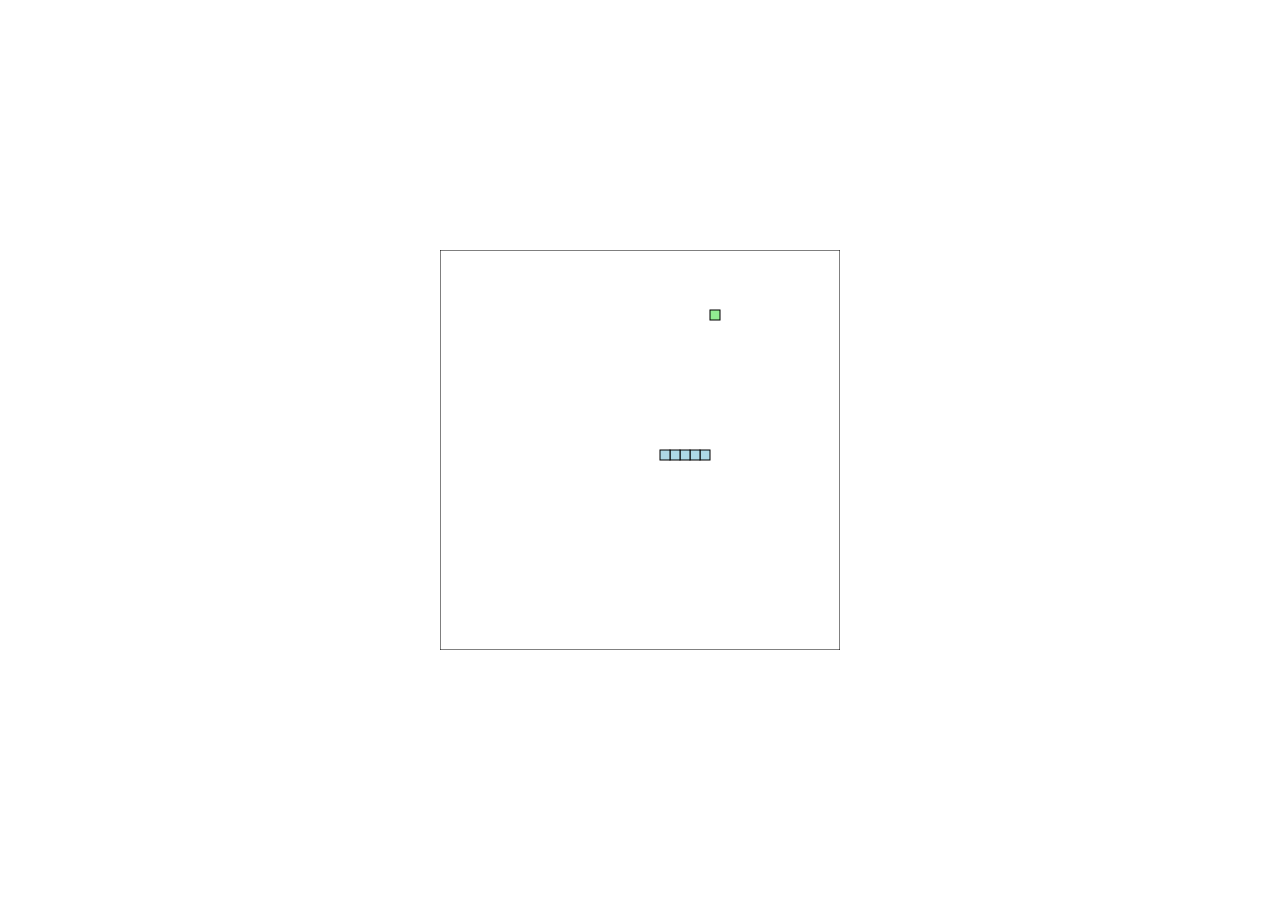
==== index.html @ a78a4b19 "initial commit" ====
<!DOCTYPE html>
<html>
  <head>
  	<title>My weekend project !</title>
  </head>

  <body>

    <canvas id="snakeboard" width="400" height="400"></canvas>

    <style>
      #snakeboard {
        position: absolute;
        top: 50%;
        left: 50%;
        transform: translate(-50%, -50%);
      }

    </style>
  </body>

  <script>
    const board_border = 'black';
    const board_background = "white";
    const snake_col = 'lightblue';
    const snake_border = 'darkblue';
    
    let snake = [
      {x: 200, y: 200},
      {x: 190, y: 200},
      {x: 180, y: 200},
      {x: 170, y: 200},
      {x: 160, y: 200}
    ]

    // True if changing direction
    let changing_direction = false;
    // Horizontal velocity
    let food_x;
    let food_y;
    let dx = 10;
    // Vertical velocity
    let dy = 0;
    
    
    // Get the canvas element
    const snakeboard = document.getElementById("snakeboard");
    // Return a two dimensional drawing context
    const snakeboard_ctx = snakeboard.getContext("2d");
    // Start game
    main();

    gen_food();

    document.addEventListener("keydown", change_direction);
    
    // main function called repeatedly to keep the game running
    function main() {

        if (has_game_ended()) return;

        changing_direction = false;
        setTimeout(function onTick() {
        clear_board();
        drawFood();
        move_snake();
        drawSnake();
        // Repeat
        main();
      }, 100)
    }
    
    // draw a border around the canvas
    function clear_board() {
      //  Select the colour to fill the drawing
      snakeboard_ctx.fillStyle = board_background;
      //  Select the colour for the border of the canvas
      snakeboard_ctx.strokestyle = board_border;
      // Draw a "filled" rectangle to cover the entire canvas
      snakeboard_ctx.fillRect(0, 0, snakeboard.width, snakeboard.height);
      // Draw a "border" around the entire canvas
      snakeboard_ctx.strokeRect(0, 0, snakeboard.width, snakeboard.height);
    }
    
    // Draw the snake on the canvas
    function drawSnake() {
      // Draw each part
      snake.forEach(drawSnakePart)
    }

    function drawFood() {
      snakeboard_ctx.fillStyle = 'lightgreen';
      snakeboard_ctx.strokestyle = 'darkgreen';
      snakeboard_ctx.fillRect(food_x, food_y, 10, 10);
      snakeboard_ctx.strokeRect(food_x, food_y, 10, 10);
    }
    
    // Draw one snake part
    function drawSnakePart(snakePart) {

      // Set the colour of the snake part
      snakeboard_ctx.fillStyle = snake_col;
      // Set the border colour of the snake part
      snakeboard_ctx.strokestyle = snake_border;
      // Draw a "filled" rectangle to represent the snake part at the coordinates
      // the part is located
      snakeboard_ctx.fillRect(snakePart.x, snakePart.y, 10, 10);
      // Draw a border around the snake part
      snakeboard_ctx.strokeRect(snakePart.x, snakePart.y, 10, 10);
    }

    function has_game_ended() {
      for (let i = 4; i < snake.length; i++) {
        if (snake[i].x === snake[0].x && snake[i].y === snake[0].y) return true
      }
      const hitLeftWall = snake[0].x < 0;
      const hitRightWall = snake[0].x > snakeboard.width - 10;
      const hitToptWall = snake[0].y < 0;
      const hitBottomWall = snake[0].y > snakeboard.height - 10;
      return hitLeftWall || hitRightWall || hitToptWall || hitBottomWall
    }

    function random_food(min, max) {
      return Math.round((Math.random() * (max-min) + min) / 10) * 10;
    }

    function gen_food() {
      // Generate a random number the food x-coordinate
      food_x = random_food(0, snakeboard.width - 10);
      // Generate a random number for the food y-coordinate
      food_y = random_food(0, snakeboard.height - 10);
      // if the new food location is where the snake currently is, generate a new food location
      snake.forEach(function has_snake_eaten_food(part) {
        const has_eaten = part.x == food_x && part.y == food_y;
        if (has_eaten) gen_food();
      });
    }

    function change_direction(event) {
      const LEFT_KEY = 37;
      const RIGHT_KEY = 39;
      const UP_KEY = 38;
      const DOWN_KEY = 40;
      
    // Prevent the snake from reversing
    
      if (changing_direction) return;
      changing_direction = true;
      const keyPressed = event.keyCode;
      const goingUp = dy === -10;
      const goingDown = dy === 10;
      const goingRight = dx === 10;
      const goingLeft = dx === -10;
      if (keyPressed === LEFT_KEY && !goingRight) {
        dx = -10;
        dy = 0;
      }
      if (keyPressed === UP_KEY && !goingDown) {
        dx = 0;
        dy = -10;
      }
      if (keyPressed === RIGHT_KEY && !goingLeft) {
        dx = 10;
        dy = 0;
      }
      if (keyPressed === DOWN_KEY && !goingUp) {
        dx = 0;
        dy = 10;
      }
    }

    function move_snake() {
      // Create the new Snake's head
      const head = {x: snake[0].x + dx, y: snake[0].y + dy};
      // Add the new head to the beginning of snake body
      snake.unshift(head);
      const has_eaten_food = snake[0].x === food_x && snake[0].y === food_y;
      if (has_eaten_food) {

        // Display score on screen
        window.location.replace('https://www.youtube.com/watch?v=dQw4w9WgXcQ');
      } else {
        // Remove the last part of snake body
        snake.pop();
      }
    }
    
  </script>
  <script>
    document.addEventListener("DOMContentLoaded", function () {
        pTag = document.querySelector("div");
        newVal = document.createElement("p");
        newVal.innerHTML = '';
        pTag.appendChild(newVal);
    });
  </script>
</html>
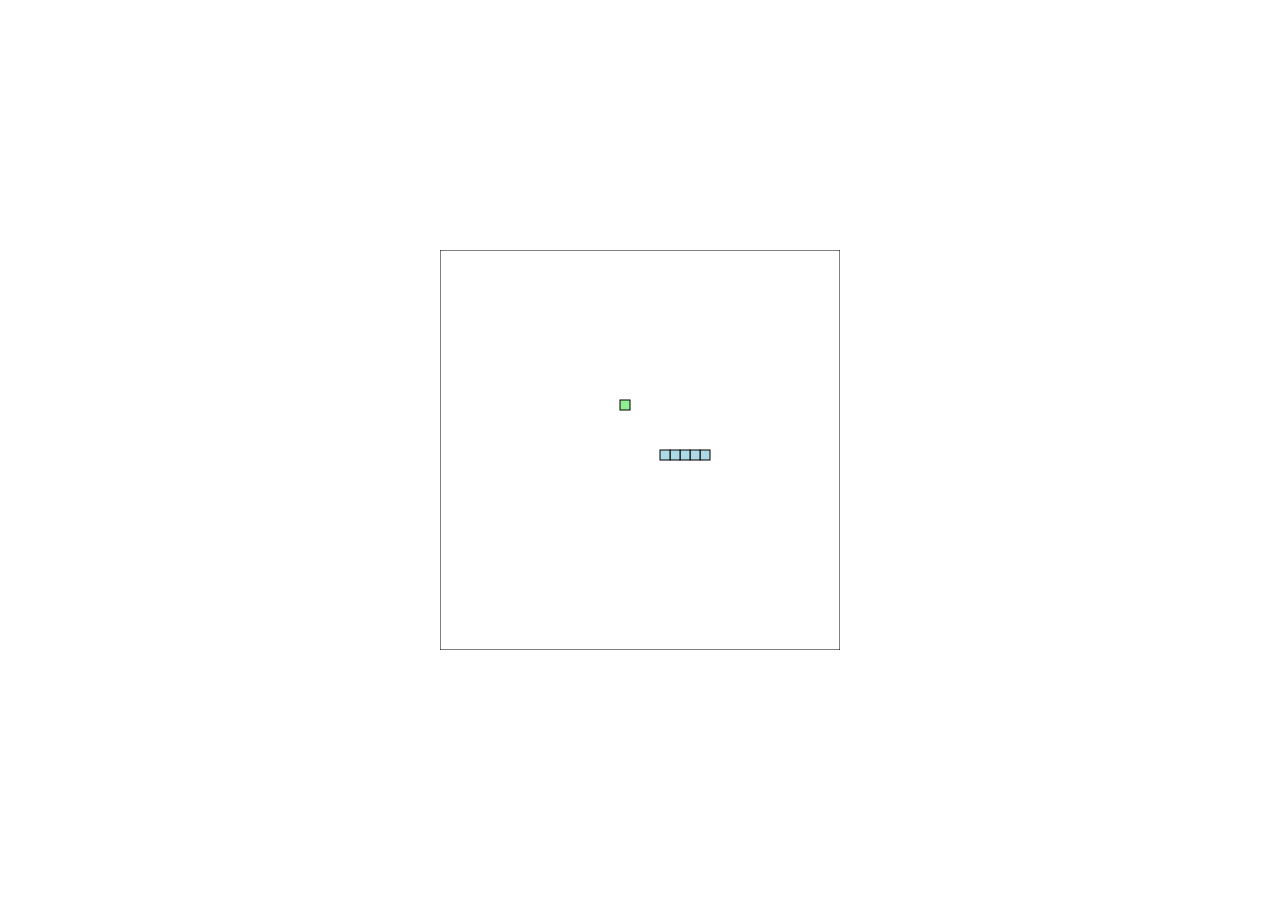
==== commit 7a25b95a: "Add files via upload" ====
--- a/index.html
+++ b/index.html
@@ -1,7 +1,7 @@
 <!DOCTYPE html>
 <html>
   <head>
-  	<title>My weekend project !</title>
+  	<title>Snake Game</title>
   </head>
 
   <body>
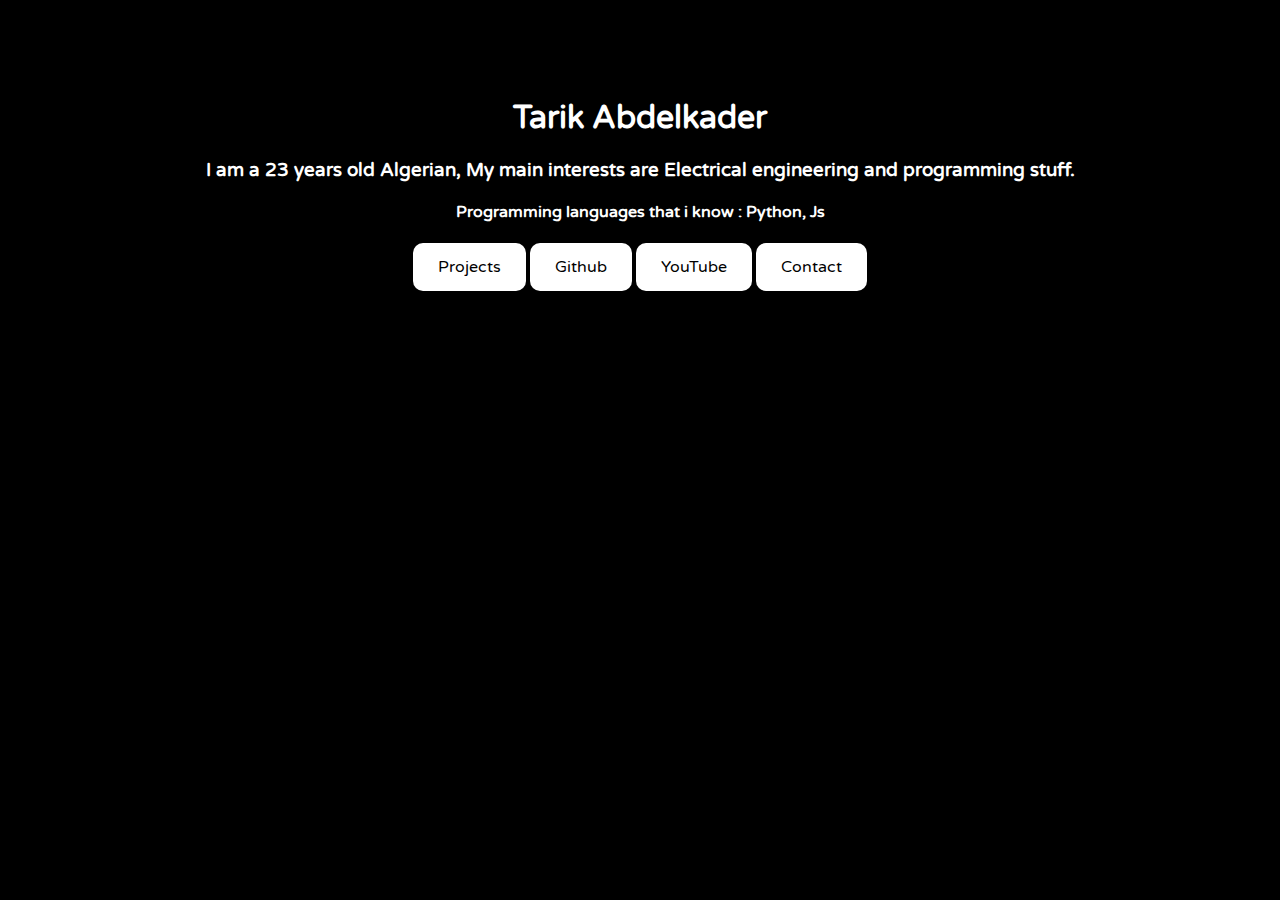
==== commit 667239d7: "Initial commit" ====
--- a/index.html
+++ b/index.html
@@ -1,197 +1,26 @@
 <!DOCTYPE html>
-<html>
-  <head>
-  	<title>Snake Game</title>
-  </head>
+<html lang="en">
 
-  <body>
+<head>
+    <meta charset="UTF-8">
+    <meta name="viewport" content="width=device-width, initial-scale=1.0">
+    <link rel="stylesheet" type="text/css" href="index.css" />
+    <title>Home</title>
+</head>
 
-    <canvas id="snakeboard" width="400" height="400"></canvas>
+<body>
+    <div class="vertical-center">
+        <h1 class="center white">Tarik Abdelkader</h1>
+        <h3 class="center white">I am a 23 years old Algerian, My main interests are Electrical engineering and
+            programming stuff.</h3>
+        <h4 class="center white">Programming languages that i know : Python, Js</h4>
+        <ul class="link center">
+            <a href="projects.html">Projects</a>
+            <a href="https://github.com/tarikko">Github</a>
+            <a href="https://www.youtube.com/channel/UC5uTHDI3Y3Z_gS5xnyrJRMg/featured">YouTube</a>
+            <a href="contacts.html">Contact</a>
+        </ul>
+    </div>
+</body>
 
-    <style>
-      #snakeboard {
-        position: absolute;
-        top: 50%;
-        left: 50%;
-        transform: translate(-50%, -50%);
-      }
-
-    </style>
-  </body>
-
-  <script>
-    const board_border = 'black';
-    const board_background = "white";
-    const snake_col = 'lightblue';
-    const snake_border = 'darkblue';
-    
-    let snake = [
-      {x: 200, y: 200},
-      {x: 190, y: 200},
-      {x: 180, y: 200},
-      {x: 170, y: 200},
-      {x: 160, y: 200}
-    ]
-
-    // True if changing direction
-    let changing_direction = false;
-    // Horizontal velocity
-    let food_x;
-    let food_y;
-    let dx = 10;
-    // Vertical velocity
-    let dy = 0;
-    
-    
-    // Get the canvas element
-    const snakeboard = document.getElementById("snakeboard");
-    // Return a two dimensional drawing context
-    const snakeboard_ctx = snakeboard.getContext("2d");
-    // Start game
-    main();
-
-    gen_food();
-
-    document.addEventListener("keydown", change_direction);
-    
-    // main function called repeatedly to keep the game running
-    function main() {
-
-        if (has_game_ended()) return;
-
-        changing_direction = false;
-        setTimeout(function onTick() {
-        clear_board();
-        drawFood();
-        move_snake();
-        drawSnake();
-        // Repeat
-        main();
-      }, 100)
-    }
-    
-    // draw a border around the canvas
-    function clear_board() {
-      //  Select the colour to fill the drawing
-      snakeboard_ctx.fillStyle = board_background;
-      //  Select the colour for the border of the canvas
-      snakeboard_ctx.strokestyle = board_border;
-      // Draw a "filled" rectangle to cover the entire canvas
-      snakeboard_ctx.fillRect(0, 0, snakeboard.width, snakeboard.height);
-      // Draw a "border" around the entire canvas
-      snakeboard_ctx.strokeRect(0, 0, snakeboard.width, snakeboard.height);
-    }
-    
-    // Draw the snake on the canvas
-    function drawSnake() {
-      // Draw each part
-      snake.forEach(drawSnakePart)
-    }
-
-    function drawFood() {
-      snakeboard_ctx.fillStyle = 'lightgreen';
-      snakeboard_ctx.strokestyle = 'darkgreen';
-      snakeboard_ctx.fillRect(food_x, food_y, 10, 10);
-      snakeboard_ctx.strokeRect(food_x, food_y, 10, 10);
-    }
-    
-    // Draw one snake part
-    function drawSnakePart(snakePart) {
-
-      // Set the colour of the snake part
-      snakeboard_ctx.fillStyle = snake_col;
-      // Set the border colour of the snake part
-      snakeboard_ctx.strokestyle = snake_border;
-      // Draw a "filled" rectangle to represent the snake part at the coordinates
-      // the part is located
-      snakeboard_ctx.fillRect(snakePart.x, snakePart.y, 10, 10);
-      // Draw a border around the snake part
-      snakeboard_ctx.strokeRect(snakePart.x, snakePart.y, 10, 10);
-    }
-
-    function has_game_ended() {
-      for (let i = 4; i < snake.length; i++) {
-        if (snake[i].x === snake[0].x && snake[i].y === snake[0].y) return true
-      }
-      const hitLeftWall = snake[0].x < 0;
-      const hitRightWall = snake[0].x > snakeboard.width - 10;
-      const hitToptWall = snake[0].y < 0;
-      const hitBottomWall = snake[0].y > snakeboard.height - 10;
-      return hitLeftWall || hitRightWall || hitToptWall || hitBottomWall
-    }
-
-    function random_food(min, max) {
-      return Math.round((Math.random() * (max-min) + min) / 10) * 10;
-    }
-
-    function gen_food() {
-      // Generate a random number the food x-coordinate
-      food_x = random_food(0, snakeboard.width - 10);
-      // Generate a random number for the food y-coordinate
-      food_y = random_food(0, snakeboard.height - 10);
-      // if the new food location is where the snake currently is, generate a new food location
-      snake.forEach(function has_snake_eaten_food(part) {
-        const has_eaten = part.x == food_x && part.y == food_y;
-        if (has_eaten) gen_food();
-      });
-    }
-
-    function change_direction(event) {
-      const LEFT_KEY = 37;
-      const RIGHT_KEY = 39;
-      const UP_KEY = 38;
-      const DOWN_KEY = 40;
-      
-    // Prevent the snake from reversing
-    
-      if (changing_direction) return;
-      changing_direction = true;
-      const keyPressed = event.keyCode;
-      const goingUp = dy === -10;
-      const goingDown = dy === 10;
-      const goingRight = dx === 10;
-      const goingLeft = dx === -10;
-      if (keyPressed === LEFT_KEY && !goingRight) {
-        dx = -10;
-        dy = 0;
-      }
-      if (keyPressed === UP_KEY && !goingDown) {
-        dx = 0;
-        dy = -10;
-      }
-      if (keyPressed === RIGHT_KEY && !goingLeft) {
-        dx = 10;
-        dy = 0;
-      }
-      if (keyPressed === DOWN_KEY && !goingUp) {
-        dx = 0;
-        dy = 10;
-      }
-    }
-
-    function move_snake() {
-      // Create the new Snake's head
-      const head = {x: snake[0].x + dx, y: snake[0].y + dy};
-      // Add the new head to the beginning of snake body
-      snake.unshift(head);
-      const has_eaten_food = snake[0].x === food_x && snake[0].y === food_y;
-      if (has_eaten_food) {
-
-        // Display score on screen
-        window.location.replace('https://www.youtube.com/watch?v=dQw4w9WgXcQ');
-      } else {
-        // Remove the last part of snake body
-        snake.pop();
-      }
-    }
-    
-  </script>
-  <script>
-    document.addEventListener("DOMContentLoaded", function () {
-        pTag = document.querySelector("div");
-        newVal = document.createElement("p");
-        newVal.innerHTML = '';
-        pTag.appendChild(newVal);
-    });
-  </script>
 </html>--- a/index.css
+++ b/index.css
@@ -0,0 +1,35 @@
+body {
+    background-color: black;
+    font-family: 'main-font';
+}
+.center {
+    text-align: center;
+}
+.white {
+    color: white;
+}
+.link {
+    padding: 0;
+}
+.link > a:hover, .link > a:active {
+    background-color: red;
+    transition: background-color 0.4s;
+}
+.link > a{
+    padding: 14px 25px;
+    text-decoration: none;
+    display: inline-block;
+    text-align: center;
+    color: black;
+    border-radius: 10px;
+    transition: background-color 0.4s;
+    background-color: white;
+}
+.vertical-center {
+    padding: 70px 0;
+    position: relative;
+}
+@font-face {
+    font-family: 'main-font';
+    src: url('fonts/VarelaRound-Regular.ttf');
+}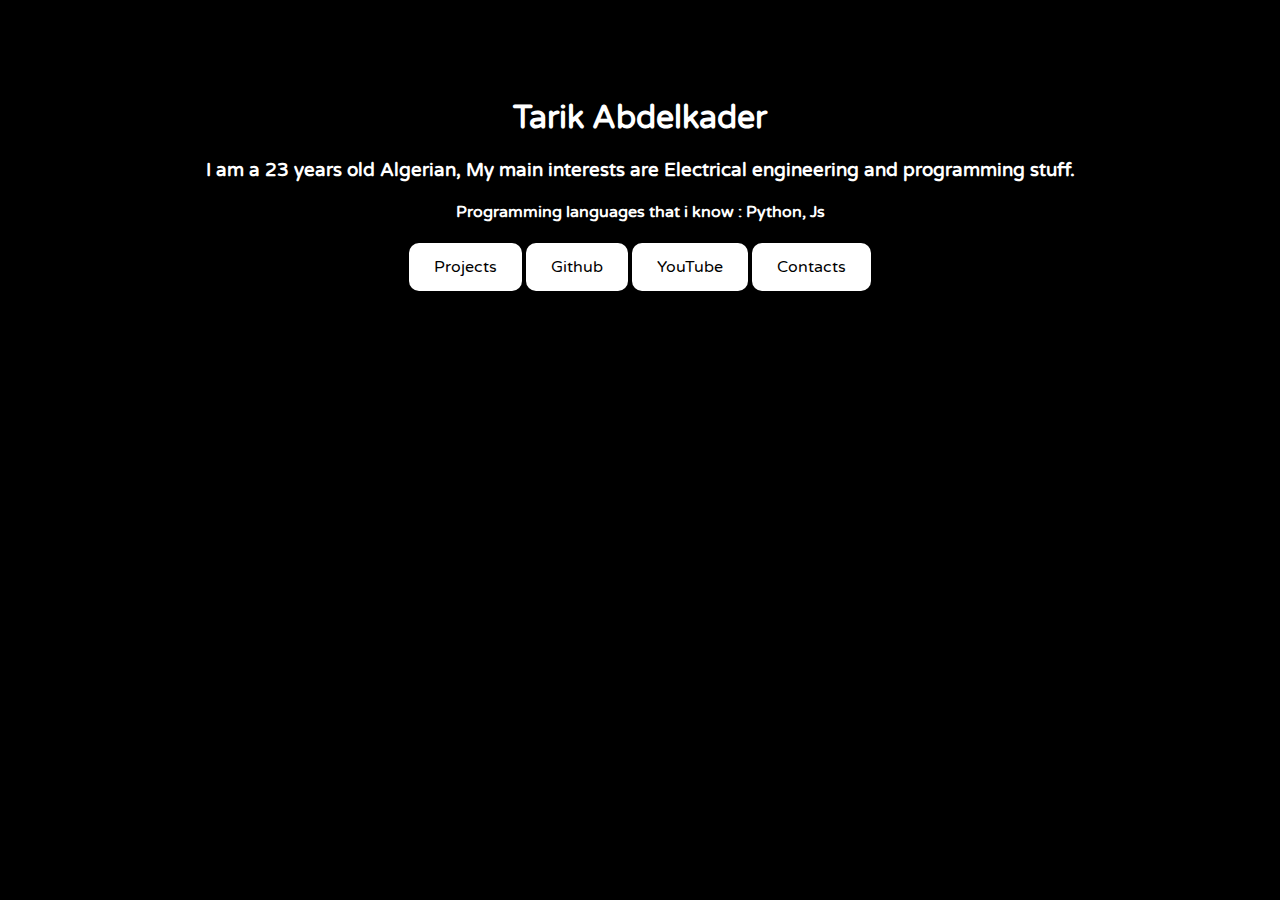
==== commit 3ab8f3cc: "Initial commit" ====
--- a/index.html
+++ b/index.html
@@ -18,7 +18,7 @@
             <a href="projects.html">Projects</a>
             <a href="https://github.com/tarikko">Github</a>
             <a href="https://www.youtube.com/channel/UC5uTHDI3Y3Z_gS5xnyrJRMg/featured">YouTube</a>
-            <a href="contacts.html">Contact</a>
+            <a href="contacts.html">Contacts</a>
         </ul>
     </div>
 </body>
